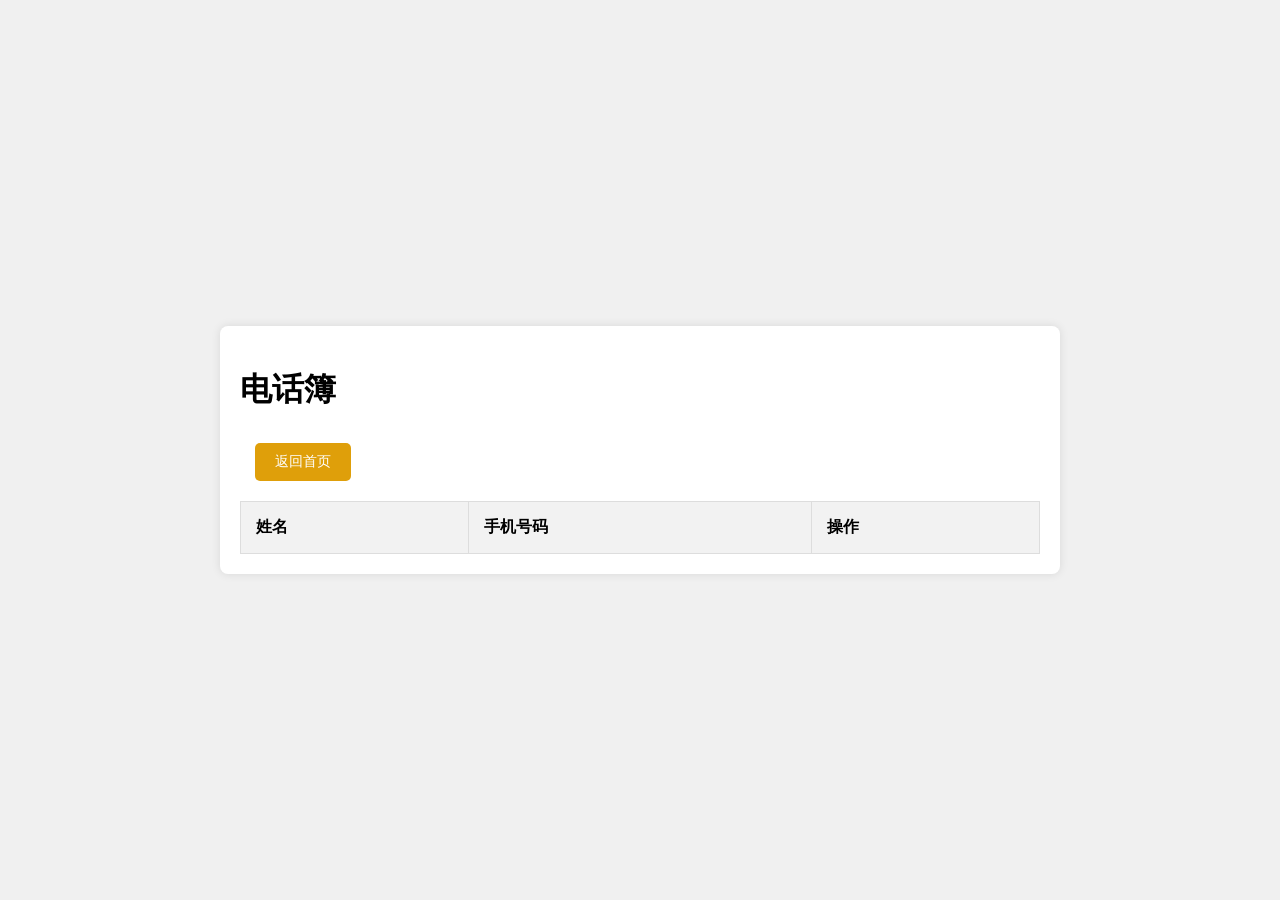
==== frontend/collect.html @ c9e3a3b2 "feat(frontend): contact list, bookmark page and import/export UI" ====
<!DOCTYPE html>
<html lang="en">
<head>
    <meta charset="UTF-8">
    <title>电话簿</title>
    <link rel="stylesheet" href="css/index.css"/>
</head>
<body>

<div class="container">
    <h1>电话簿</h1>
    <button class="collect" onclick="window.location.href='index.html'">返回首页</button>
    <table id="phonebookTable">
        <thead>
        <tr>
            <th>姓名</th>
            <th>手机号码</th>
            <th>操作</th>
        </tr>
        </thead>
        <tbody id="phonebookTbody">
        </tbody>
    </table>
</div>

<!-- Modal -->
<div id="modal" class="modal">
    <div class="modal-content">
        <span class="close">&times;</span>

        <!-- 新增的上传头像部分 -->
        <div class="form-group">
            <label for="imageInput">上传头像:</label>
            <input type="file" id="imageInput" name="image" accept="image/*">
        </div>
        <img id="previewImage" src="" alt="预览图片"
             style="display:none; max-width: 100%; height: auto; border-radius: 50%; margin-top: 10px;">
        <p id="responseMessage"></p>

        <div class="form-group">
            <label for="username">姓名:</label>
            <input type="text" id="username" name="username">
        </div>
        <div class="form-group">
            <label for="phone">电话号码:</label>
            <input type="text" id="phone" name="phone">
        </div>
        <div class="form-group">
            <label for="phone1">家庭电话:</label>
            <input type="text" id="phone1" name="phone1">
        </div>
        <div class="form-group">
            <label for="email">电子邮箱:</label>
            <input type="text" id="email" name="email">
        </div>
        <div class="form-group">
            <label for="socialmedia">社交媒体:</label>
            <input type="text" id="socialmedia" name="socialmedia">
        </div>
        <div class="form-group">
            <label for="address">真实地址:</label>
            <input type="text" id="address" name="address">
        </div>

        <input type="hidden" id="entryId" name="entryId">
        <button id="submit">保存</button>
    </div>
</div>
<script src="js/config.js"></script>
<script src="js/collect.js"></script>

</body>
</html>
---- frontend/css/index.css ----
body {
    font-family: Arial, sans-serif;
    display: flex;
    justify-content: center;
    align-items: center;
    height: 100vh;
    margin: 0;
    background-color: #f0f0f0;
}

.container {
    width: 90%;
    max-width: 800px;
    background-color: white;
    padding: 20px;
    box-shadow: 0 0 10px rgba(0, 0, 0, 0.1);
    border-radius: 8px;
}

table {
    width: 100%;
    border-collapse: collapse;
    margin-top: 20px;
}

th, td {
    padding: 15px;
    text-align: left;
    border: 1px solid #ddd;
}

th {
    background-color: #f2f2f2;
}

button {
    margin-top: 10px;
    padding: 10px 20px;
    font-size: 14px;
    cursor: pointer;
    border: none;
    border-radius: 5px;
}

#addButton {
    background-color: #4CAF50; /* Green */
    color: white;
}
#download {
    background-color: #4CAF50; /* Green */
    color: white;
}
#importButton {
    background-color: #4CAF50; /* Green */
    color: white;
}


#deleteButton {
    background-color: #f44336; /* Red */
    color: white;
}

#editButton {
    background-color: #2196F3; /* Blue */
    color: white;
    margin-left: 15px;
}
.collect {
    background-color: #df9f0a; /* Blue */
    color: white;
    margin-left: 15px;
}
.collect2 {
    background-color: #df9f0a; /* Blue */
    color: white;
}
.cancelCollect {
    background-color: #8b8b8a; /* Blue */
    color: white;
    margin-left: 15px;
}

.modal {
    display: none;
    position: fixed;
    z-index: 1;
    left: 0;
    top: 0;
    width: 100%;
    height: 100%;
    overflow: auto;
    background-color: rgba(0, 0, 0, 0.4);
    font-size: 14px;
}

.modal-content {
    background-color: #fefefe;
    margin: 5% auto;
    padding: 20px;
    border: 1px solid #888;
    width: 30%;
    border-radius: 8px;
    box-shadow: 0 0 10px rgba(0, 0, 0, 0.1);
}

.close {
    color: #aaa;
    float: right;
    font-size: 28px;
    font-weight: bold;
}

.close:hover,
.close:focus {
    color: black;
    text-decoration: none;
    cursor: pointer;
}

input[type="text"] ,input[type="file"]{
    padding: 6px;
    margin: 1px 0;
    width: calc(100% - 20px);
    font-size: 14px;
}

#previewImage {
    width: 100px;
    height: auto;
    border-radius: 50%;
    margin-top: 10px;
}

#responseMessage {
    margin-top: 10px;
    color: #dc3545;
}
.form-group {
    display: flex;
    align-items: center;
    margin-bottom: 15px;
}

.form-group label {
    flex: 0.5; /* 占据剩余空间 */
}

.form-group input {
    flex: 2; /* 占据更多空间 */
}
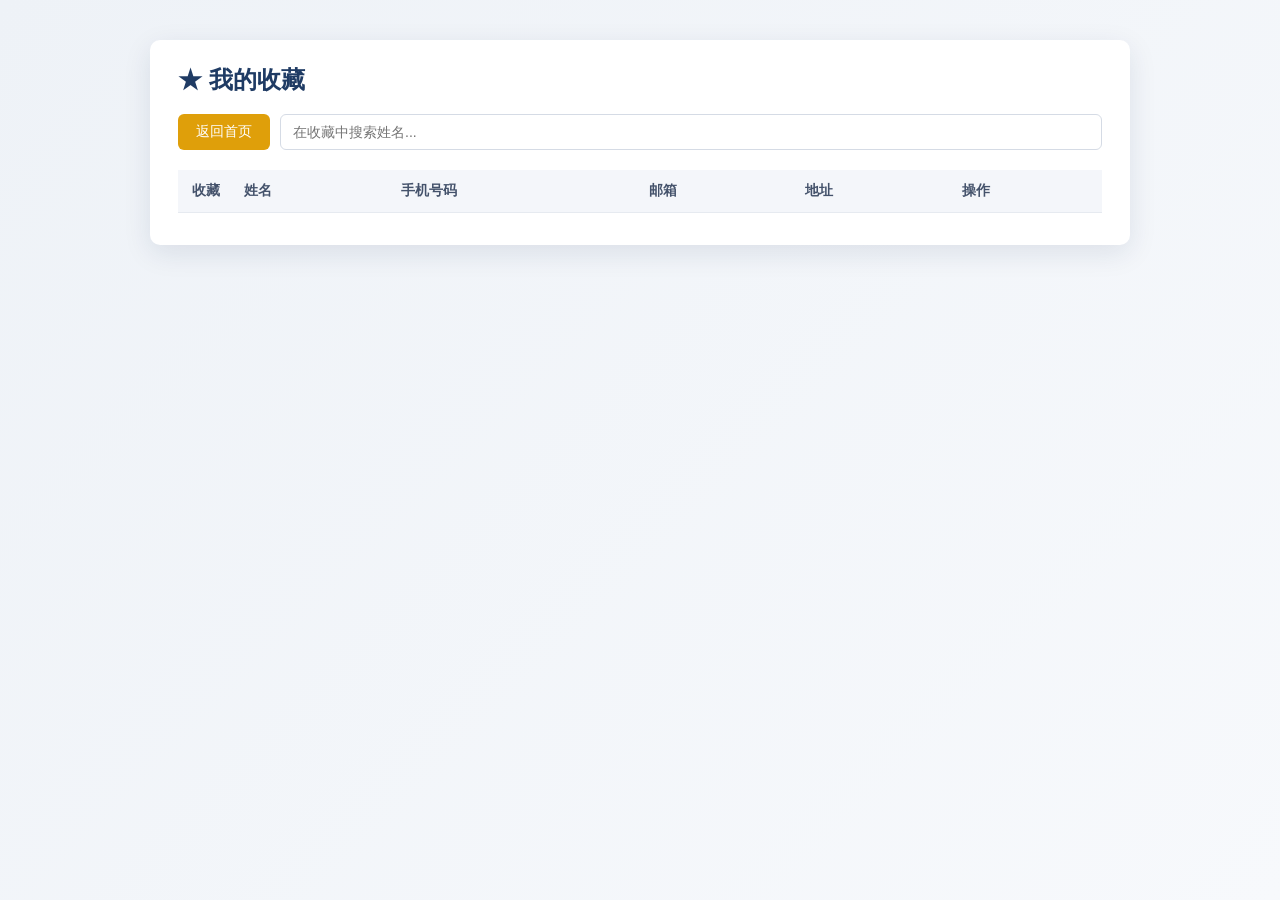
==== commit 87334841: "feat(frontend): star bookmarking, row highlight, search and contact columns" ====
--- a/frontend/collect.html
+++ b/frontend/collect.html
@@ -1,73 +1,39 @@
-<!DOCTYPE html>
-<html lang="en">
-<head>
-    <meta charset="UTF-8">
-    <title>电话簿</title>
-    <link rel="stylesheet" href="css/index.css"/>
-</head>
-<body>
-
-<div class="container">
-    <h1>电话簿</h1>
-    <button class="collect" onclick="window.location.href='index.html'">返回首页</button>
-    <table id="phonebookTable">
-        <thead>
-        <tr>
-            <th>姓名</th>
-            <th>手机号码</th>
-            <th>操作</th>
-        </tr>
-        </thead>
-        <tbody id="phonebookTbody">
-        </tbody>
-    </table>
-</div>
-
-<!-- Modal -->
-<div id="modal" class="modal">
-    <div class="modal-content">
-        <span class="close">&times;</span>
-
-        <!-- 新增的上传头像部分 -->
-        <div class="form-group">
-            <label for="imageInput">上传头像:</label>
-            <input type="file" id="imageInput" name="image" accept="image/*">
-        </div>
-        <img id="previewImage" src="" alt="预览图片"
-             style="display:none; max-width: 100%; height: auto; border-radius: 50%; margin-top: 10px;">
-        <p id="responseMessage"></p>
-
-        <div class="form-group">
-            <label for="username">姓名:</label>
-            <input type="text" id="username" name="username">
-        </div>
-        <div class="form-group">
-            <label for="phone">电话号码:</label>
-            <input type="text" id="phone" name="phone">
-        </div>
-        <div class="form-group">
-            <label for="phone1">家庭电话:</label>
-            <input type="text" id="phone1" name="phone1">
-        </div>
-        <div class="form-group">
-            <label for="email">电子邮箱:</label>
-            <input type="text" id="email" name="email">
-        </div>
-        <div class="form-group">
-            <label for="socialmedia">社交媒体:</label>
-            <input type="text" id="socialmedia" name="socialmedia">
-        </div>
-        <div class="form-group">
-            <label for="address">真实地址:</label>
-            <input type="text" id="address" name="address">
-        </div>
-
-        <input type="hidden" id="entryId" name="entryId">
-        <button id="submit">保存</button>
-    </div>
-</div>
-<script src="js/config.js"></script>
-<script src="js/collect.js"></script>
-
-</body>
-</html>
+<!DOCTYPE html>
+<html lang="zh-CN">
+<head>
+    <meta charset="UTF-8">
+    <meta name="viewport" content="width=device-width, initial-scale=1.0">
+    <title>我的收藏 - 电话簿</title>
+    <link rel="stylesheet" href="css/index.css"/>
+</head>
+<body>
+
+<div class="container">
+    <h1>★ 我的收藏</h1>
+
+    <div class="toolbar">
+        <button class="collect" onclick="window.location.href='index.html'">返回首页</button>
+        <input type="text" id="searchInput" placeholder="在收藏中搜索姓名..." autocomplete="off">
+    </div>
+
+    <table id="phonebookTable">
+        <thead>
+        <tr>
+            <th class="col-star">收藏</th>
+            <th>姓名</th>
+            <th>手机号码</th>
+            <th>邮箱</th>
+            <th>地址</th>
+            <th class="col-action">操作</th>
+        </tr>
+        </thead>
+        <tbody id="phonebookTbody">
+        </tbody>
+    </table>
+</div>
+
+<script src="js/config.js"></script>
+<script src="js/collect.js"></script>
+
+</body>
+</html>
--- a/frontend/css/index.css
+++ b/frontend/css/index.css
@@ -1,151 +1,295 @@
-body {
-    font-family: Arial, sans-serif;
-    display: flex;
-    justify-content: center;
-    align-items: center;
-    height: 100vh;
-    margin: 0;
-    background-color: #f0f0f0;
-}
-
-.container {
-    width: 90%;
-    max-width: 800px;
-    background-color: white;
-    padding: 20px;
-    box-shadow: 0 0 10px rgba(0, 0, 0, 0.1);
-    border-radius: 8px;
-}
-
-table {
-    width: 100%;
-    border-collapse: collapse;
-    margin-top: 20px;
-}
-
-th, td {
-    padding: 15px;
-    text-align: left;
-    border: 1px solid #ddd;
-}
-
-th {
-    background-color: #f2f2f2;
-}
-
-button {
-    margin-top: 10px;
-    padding: 10px 20px;
-    font-size: 14px;
-    cursor: pointer;
-    border: none;
-    border-radius: 5px;
-}
-
-#addButton {
-    background-color: #4CAF50; /* Green */
-    color: white;
-}
-#download {
-    background-color: #4CAF50; /* Green */
-    color: white;
-}
-#importButton {
-    background-color: #4CAF50; /* Green */
-    color: white;
-}
-
-
-#deleteButton {
-    background-color: #f44336; /* Red */
-    color: white;
-}
-
-#editButton {
-    background-color: #2196F3; /* Blue */
-    color: white;
-    margin-left: 15px;
-}
-.collect {
-    background-color: #df9f0a; /* Blue */
-    color: white;
-    margin-left: 15px;
-}
-.collect2 {
-    background-color: #df9f0a; /* Blue */
-    color: white;
-}
-.cancelCollect {
-    background-color: #8b8b8a; /* Blue */
-    color: white;
-    margin-left: 15px;
-}
-
-.modal {
-    display: none;
-    position: fixed;
-    z-index: 1;
-    left: 0;
-    top: 0;
-    width: 100%;
-    height: 100%;
-    overflow: auto;
-    background-color: rgba(0, 0, 0, 0.4);
-    font-size: 14px;
-}
-
-.modal-content {
-    background-color: #fefefe;
-    margin: 5% auto;
-    padding: 20px;
-    border: 1px solid #888;
-    width: 30%;
-    border-radius: 8px;
-    box-shadow: 0 0 10px rgba(0, 0, 0, 0.1);
-}
-
-.close {
-    color: #aaa;
-    float: right;
-    font-size: 28px;
-    font-weight: bold;
-}
-
-.close:hover,
-.close:focus {
-    color: black;
-    text-decoration: none;
-    cursor: pointer;
-}
-
-input[type="text"] ,input[type="file"]{
-    padding: 6px;
-    margin: 1px 0;
-    width: calc(100% - 20px);
-    font-size: 14px;
-}
-
-#previewImage {
-    width: 100px;
-    height: auto;
-    border-radius: 50%;
-    margin-top: 10px;
-}
-
-#responseMessage {
-    margin-top: 10px;
-    color: #dc3545;
-}
-.form-group {
-    display: flex;
-    align-items: center;
-    margin-bottom: 15px;
-}
-
-.form-group label {
-    flex: 0.5; /* 占据剩余空间 */
-}
-
-.form-group input {
-    flex: 2; /* 占据更多空间 */
-}
+* {
+    box-sizing: border-box;
+}
+
+body {
+    font-family: "Segoe UI", "Microsoft YaHei", Arial, sans-serif;
+    display: flex;
+    justify-content: center;
+    align-items: flex-start;
+    min-height: 100vh;
+    margin: 0;
+    padding: 40px 16px;
+    background: linear-gradient(135deg, #eef2f7 0%, #f7f9fc 100%);
+    color: #222;
+}
+
+.container {
+    width: 100%;
+    max-width: 980px;
+    background-color: #fff;
+    padding: 24px 28px 32px;
+    box-shadow: 0 8px 28px rgba(20, 40, 80, 0.10);
+    border-radius: 10px;
+}
+
+h1 {
+    margin: 0 0 18px;
+    font-size: 24px;
+    color: #1f3b64;
+}
+
+/* ---------- toolbar ---------- */
+
+.toolbar {
+    display: flex;
+    flex-wrap: wrap;
+    align-items: center;
+    gap: 10px;
+}
+
+.toolbar input[type="text"] {
+    flex: 1 1 220px;
+    min-width: 180px;
+    margin-left: auto;
+    padding: 9px 12px;
+    border: 1px solid #d5dbe5;
+    border-radius: 6px;
+    font-size: 14px;
+    outline: none;
+}
+
+.toolbar input[type="text"]:focus {
+    border-color: #4086d6;
+    box-shadow: 0 0 0 2px rgba(64, 134, 214, 0.15);
+}
+
+button {
+    padding: 9px 18px;
+    font-size: 14px;
+    cursor: pointer;
+    border: none;
+    border-radius: 6px;
+    transition: filter 0.15s ease, transform 0.05s ease;
+}
+
+button:hover {
+    filter: brightness(1.06);
+}
+
+button:active {
+    transform: translateY(1px);
+}
+
+#addButton,
+#download,
+#importButton {
+    background-color: #3a9d5d;
+    color: #fff;
+}
+
+.collect {
+    background-color: #df9f0a;
+    color: #fff;
+}
+
+.collect2 {
+    background-color: #df9f0a;
+    color: #fff;
+}
+
+.deleteButton {
+    background-color: #e05252;
+    color: #fff;
+}
+
+.editButton {
+    background-color: #3d7fd1;
+    color: #fff;
+}
+
+.cancelCollect {
+    background-color: #8b8b8a;
+    color: #fff;
+}
+
+/* ---------- table ---------- */
+
+table {
+    width: 100%;
+    border-collapse: collapse;
+    margin-top: 20px;
+    font-size: 14px;
+}
+
+th,
+td {
+    padding: 12px 10px;
+    text-align: left;
+    border-bottom: 1px solid #e6eaf0;
+    vertical-align: middle;
+}
+
+th {
+    background-color: #f4f6fa;
+    color: #44526b;
+    font-weight: 600;
+    white-space: nowrap;
+}
+
+tbody tr:hover {
+    background-color: #f8fafd;
+}
+
+tr.collected {
+    background-color: #fff8e6;
+}
+
+tr.collected:hover {
+    background-color: #fff2d6;
+}
+
+.col-star {
+    width: 56px;
+    text-align: center;
+}
+
+.col-action {
+    width: 150px;
+    white-space: nowrap;
+}
+
+.col-action button {
+    padding: 6px 12px;
+    font-size: 13px;
+    margin-right: 6px;
+}
+
+.starBtn {
+    background: transparent;
+    border: none;
+    cursor: pointer;
+    font-size: 20px;
+    line-height: 1;
+    padding: 2px;
+    color: #b9c2cf;
+}
+
+.starBtn.active {
+    color: #e6a817;
+}
+
+.empty-tip {
+    text-align: center;
+    color: #8a94a6;
+    padding: 32px 10px;
+}
+
+/* ---------- modal ---------- */
+
+.modal {
+    display: none;
+    position: fixed;
+    z-index: 10;
+    left: 0;
+    top: 0;
+    width: 100%;
+    height: 100%;
+    overflow: auto;
+    background-color: rgba(15, 25, 40, 0.45);
+}
+
+.modal-content {
+    background-color: #fff;
+    margin: 5% auto;
+    padding: 24px 28px;
+    border-radius: 10px;
+    width: 90%;
+    max-width: 440px;
+    box-shadow: 0 16px 40px rgba(15, 25, 40, 0.25);
+}
+
+.modal-content h2 {
+    margin: 0 0 18px;
+    font-size: 18px;
+    color: #1f3b64;
+}
+
+.close {
+    color: #9aa4b2;
+    float: right;
+    font-size: 26px;
+    font-weight: bold;
+    line-height: 1;
+    cursor: pointer;
+}
+
+.close:hover,
+.close:focus {
+    color: #333;
+}
+
+.form-group {
+    display: flex;
+    align-items: center;
+    margin-bottom: 14px;
+}
+
+.form-group label {
+    flex: 0 0 88px;
+    color: #44526b;
+    font-size: 14px;
+}
+
+.form-group input[type="text"],
+.form-group input[type="file"] {
+    flex: 1;
+    padding: 8px 10px;
+    border: 1px solid #d5dbe5;
+    border-radius: 6px;
+    font-size: 14px;
+    outline: none;
+    width: 100%;
+}
+
+.form-group input[type="text"]:focus {
+    border-color: #4086d6;
+}
+
+#previewImage {
+    display: none;
+    width: 90px;
+    height: 90px;
+    object-fit: cover;
+    border-radius: 50%;
+    margin: 0 0 14px 88px;
+    border: 1px solid #e6eaf0;
+}
+
+#submit {
+    width: 100%;
+    margin-top: 8px;
+    padding: 10px;
+    background-color: #3a9d5d;
+    color: #fff;
+    font-size: 15px;
+}
+
+@media (max-width: 640px) {
+    body {
+        padding: 16px 8px;
+    }
+
+    .container {
+        padding: 18px 14px 24px;
+    }
+
+    .toolbar input[type="text"] {
+        margin-left: 0;
+        flex: 1 1 100%;
+    }
+
+    th,
+    td {
+        padding: 10px 6px;
+    }
+
+    .col-action {
+        width: 110px;
+    }
+
+    .col-action button {
+        padding: 5px 8px;
+        margin-right: 4px;
+    }
+}
